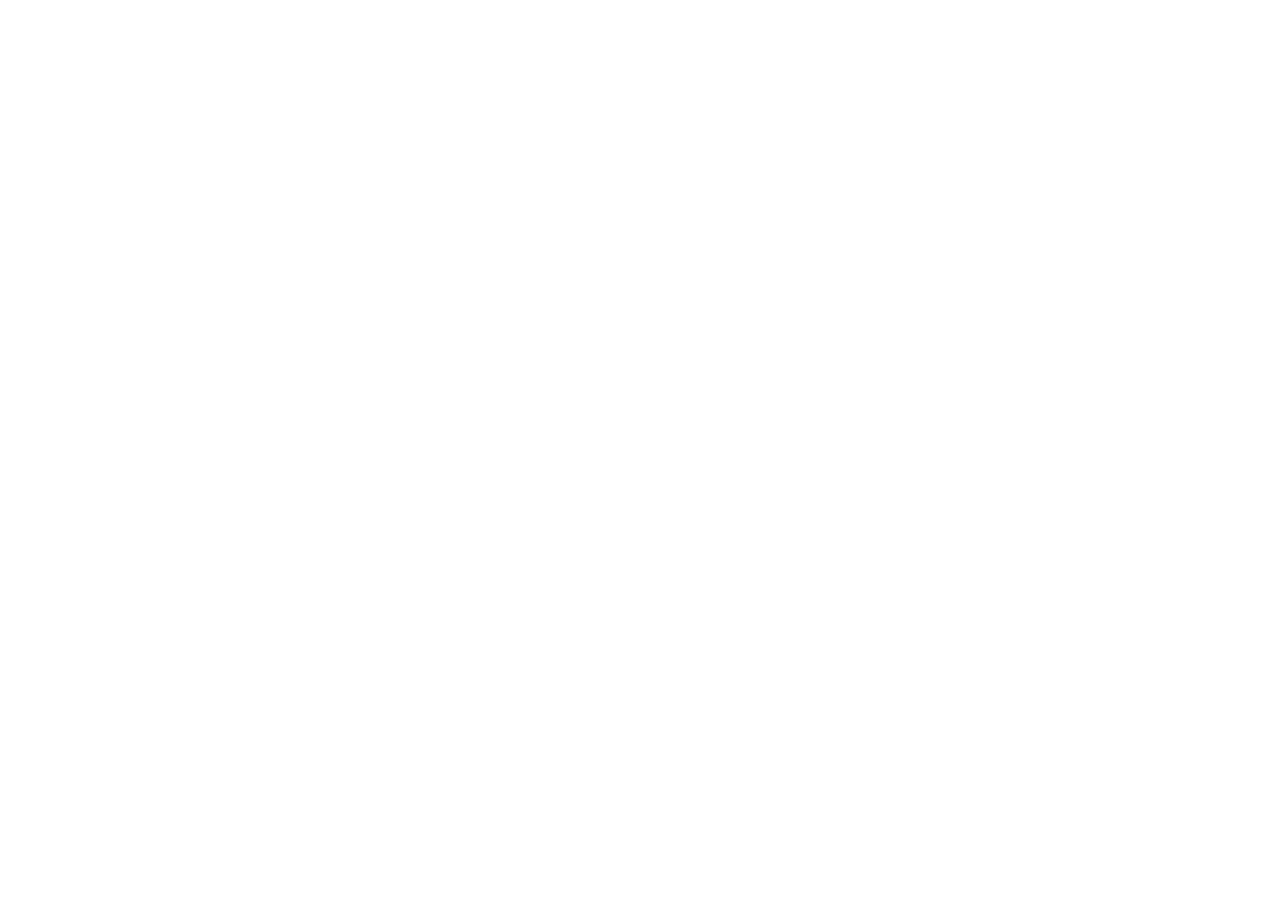
==== src/index.html @ 79560f9a "Initial commit" ====
<!DOCTYPE html>
<html lang="en">
  <head>
    <meta charset="UTF-8" />
    <!-- PON UN FAVICON!!! -->
    <link rel="icon" type="image/svg+xml" href="" />
    <meta name="viewport" content="width=device-width, initial-scale=1.0" />
    <!-- CAMBIA EL TITLE!!! -->
    <title>Cards</title>
  </head>
  <body>
   
    
    <script type="module" src="./js/index.js"></script>
  </body>
</html>
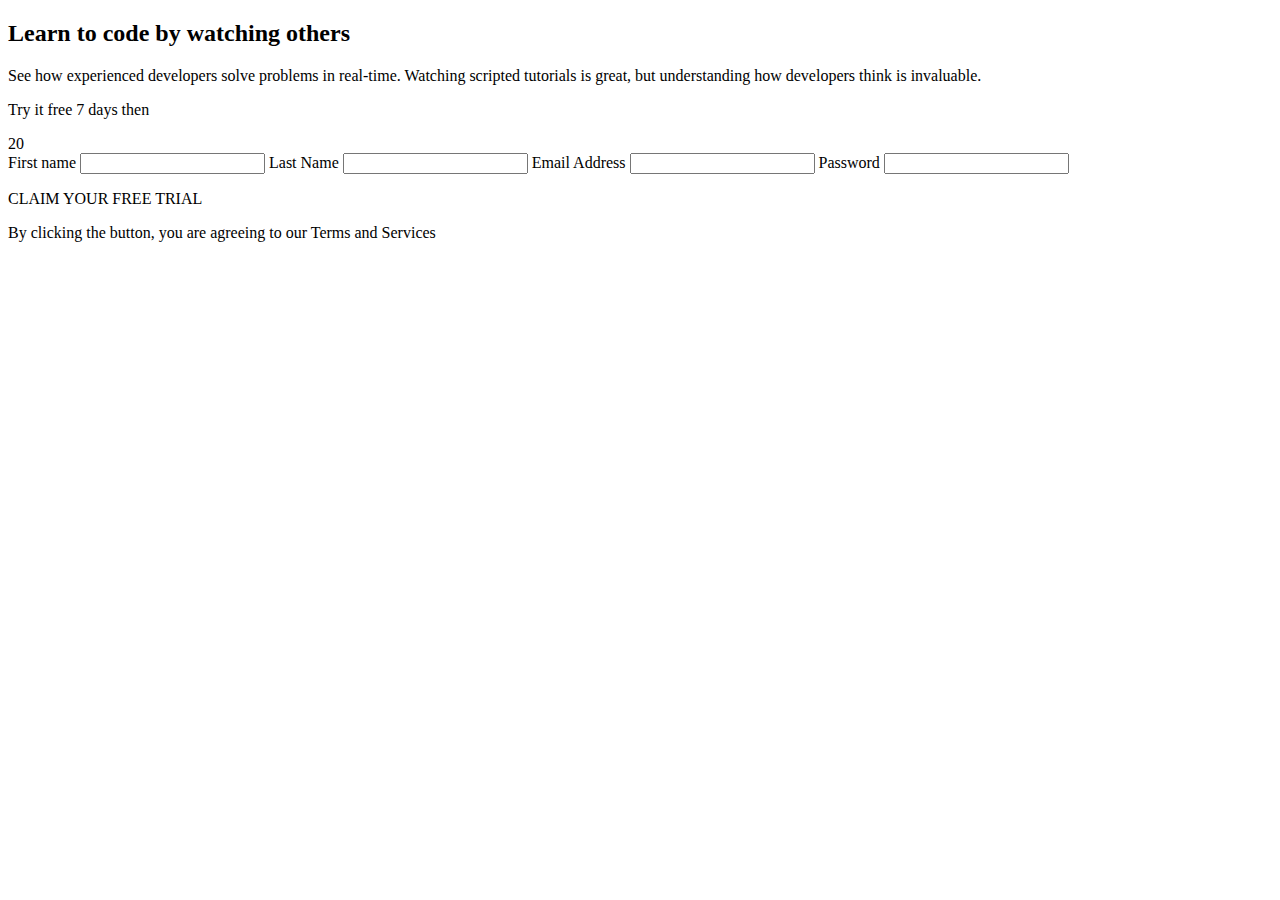
==== commit 09e32e92: "actualizado" ====
--- a/src/index.html
+++ b/src/index.html
@@ -1,16 +1,54 @@
 <!DOCTYPE html>
 <html lang="en">
-  <head>
-    <meta charset="UTF-8" />
-    <!-- PON UN FAVICON!!! -->
-    <link rel="icon" type="image/svg+xml" href="" />
-    <meta name="viewport" content="width=device-width, initial-scale=1.0" />
-    <!-- CAMBIA EL TITLE!!! -->
-    <title>Cards</title>
-  </head>
-  <body>
-   
-    
-    <script type="module" src="./js/index.js"></script>
-  </body>
-</html>
+
+<head>
+  <meta charset="UTF-8" />
+  <!-- PON UN FAVICON!!! -->
+  <link rel="icon" type="image/svg+xml" href="" />
+  <meta name="viewport" content="width=device-width, initial-scale=1.0" />
+  <link rel="preconnect" href="https://fonts.googleapis.com">
+  <link rel="preconnect" href="https://fonts.gstatic.com" crossorigin>
+  <link href="https://fonts.googleapis.com/css2?family=Poppins:wght@400;500;600;700&display=swap" rel="stylesheet">
+  <!-- CAMBIA EL TITLE!!! -->
+  <title>Intro Component with sing up form</title>
+</head>
+
+<body>
+  <main class="main">
+    <section class="info">
+      <h2 class="info__title">Learn to code by watching others</h2>
+      <p class="info__text">See how experienced developers solve problems in real-time. Watching scripted tutorials is
+        great,
+        but understanding how developers think is invaluable. </p>
+    </section>
+    <section class="buton-price">
+      <p class="buton-price__text">Try it free 7 days then </p>
+      <span class="buton-price__price" data-currency="$">20</span>
+    </section>
+    <section>
+      <form class="form">
+        <div class="form__field">
+          <label for="First name">First name</label>
+          <input type="name" id="name" name="name" />
+          <label for="Last Name">Last Name</label>
+          <input type="name" id="First name" name="First name" />
+          <label for="Email Address">Email Address</label>
+          <input type="email" id="First name" name="First name" />
+          <label for="Password">Password</label>
+          <input type="password" id="First name" name="First name" />
+          <div class="button-green">
+            <p class="button-green__text">CLAIM YOUR FREE TRIAL</p>
+          </div>
+          <ps>By clicking the button, you are agreeing to our Terms and Services</p>
+    </section>
+
+
+
+
+  </main>
+
+
+  <script type="module" src="./js/index.js"></script>
+</body>
+
+</html>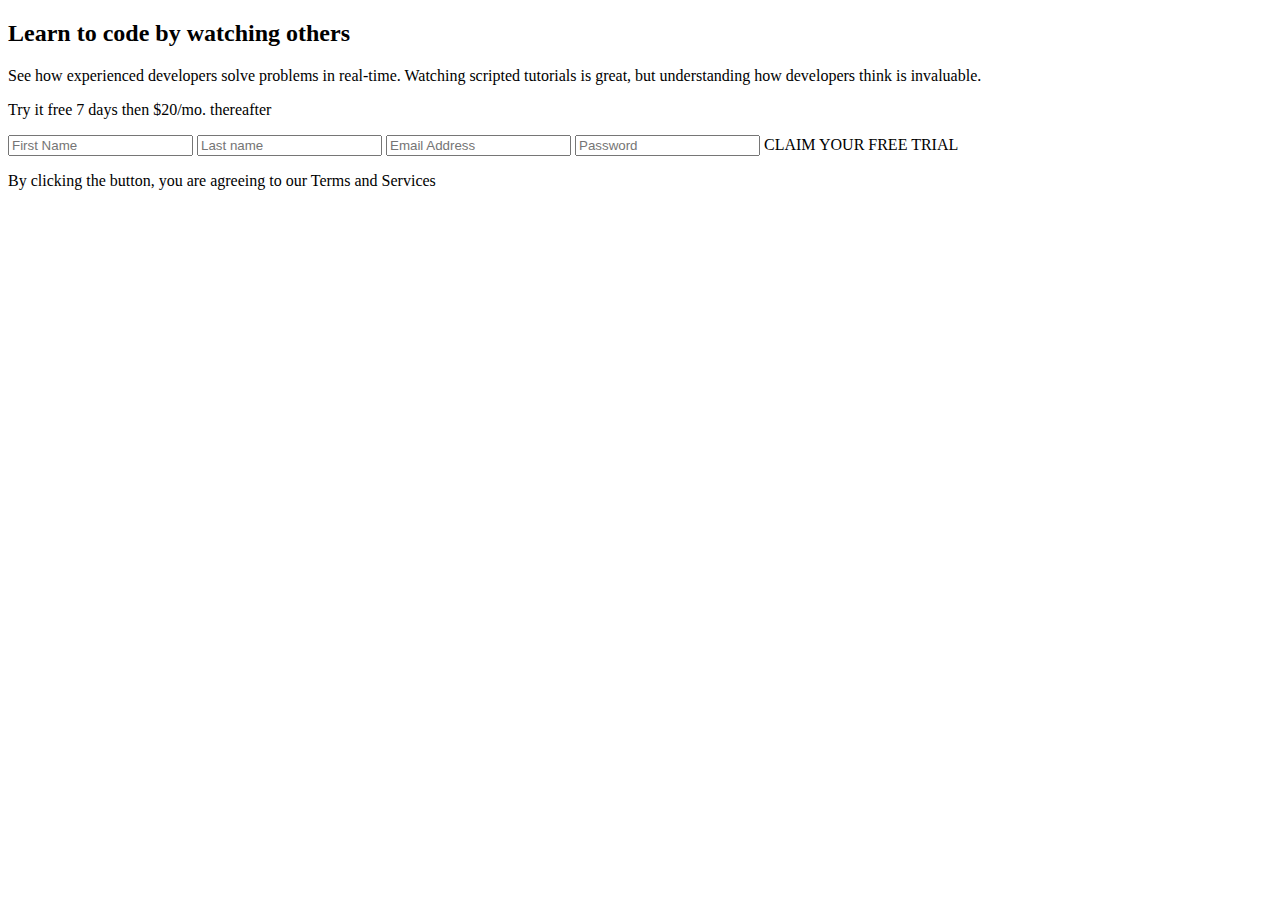
==== commit f5a0a860: "terminado" ====
--- a/src/index.html
+++ b/src/index.html
@@ -1,54 +1,76 @@
 <!DOCTYPE html>
 <html lang="en">
+  <head>
+    <meta charset="UTF-8" />
+    <link
+      rel="shortcut icon"
+      href="./assets/images/favicon-32x32.png"
+      type="image/png"
+    />
+    <link rel="icon" type="image/svg+xml" href="" />
+    <meta name="viewport" content="width=device-width, initial-scale=1.0" />
+    <link rel="preconnect" href="https://fonts.googleapis.com" />
+    <link rel="preconnect" href="https://fonts.gstatic.com" crossorigin />
+    <link
+      href="https://fonts.googleapis.com/css2?family=Poppins:wght@400;500;600;700&display=swap"
+      rel="stylesheet"
+    />
+    <!-- CAMBIA EL TITLE!!! -->
+    <title>Intro Component with sing up form</title>
+  </head>
 
-<head>
-  <meta charset="UTF-8" />
-  <!-- PON UN FAVICON!!! -->
-  <link rel="icon" type="image/svg+xml" href="" />
-  <meta name="viewport" content="width=device-width, initial-scale=1.0" />
-  <link rel="preconnect" href="https://fonts.googleapis.com">
-  <link rel="preconnect" href="https://fonts.gstatic.com" crossorigin>
-  <link href="https://fonts.googleapis.com/css2?family=Poppins:wght@400;500;600;700&display=swap" rel="stylesheet">
-  <!-- CAMBIA EL TITLE!!! -->
-  <title>Intro Component with sing up form</title>
-</head>
+  <body>
+    <main class="main">
+      <div class="info">
+        <h2 class="title title--infobig">Learn to code by watching others</h2>
+        <p class="text text--info">
+          See how experienced developers solve problems in real-time. Watching
+          scripted tutorials is great, but understanding how developers think is
+          invaluable.
+        </p>
+      </div>
 
-<body>
-  <main class="main">
-    <section class="info">
-      <h2 class="info__title">Learn to code by watching others</h2>
-      <p class="info__text">See how experienced developers solve problems in real-time. Watching scripted tutorials is
-        great,
-        but understanding how developers think is invaluable. </p>
-    </section>
-    <section class="buton-price">
-      <p class="buton-price__text">Try it free 7 days then </p>
-      <span class="buton-price__price" data-currency="$">20</span>
-    </section>
-    <section>
-      <form class="form">
-        <div class="form__field">
-          <label for="First name">First name</label>
-          <input type="name" id="name" name="name" />
-          <label for="Last Name">Last Name</label>
-          <input type="name" id="First name" name="First name" />
-          <label for="Email Address">Email Address</label>
-          <input type="email" id="First name" name="First name" />
-          <label for="Password">Password</label>
-          <input type="password" id="First name" name="First name" />
-          <div class="button-green">
-            <p class="button-green__text">CLAIM YOUR FREE TRIAL</p>
-          </div>
-          <ps>By clicking the button, you are agreeing to our Terms and Services</p>
-    </section>
+      <div>
+        <div class="cta">
+          <p class="text">
+            <span class="text--bold"> Try it free 7 days </span>then $20/mo.
+            thereafter
+          </p>
+        </div>
+        <form class="form">
+          <input type="name" id="name" name="name" placeholder="First Name" />
 
+          <input
+            type="last name"
+            id="last name"
+            name="last name"
+            placeholder="Last name"
+          />
 
+          <input
+            type="email"
+            id="email "
+            name="email"
+            placeholder="Email Address"
+          />
 
+          <input
+            type="password"
+            id="password"
+            name="password"
+            placeholder="Password"
+          />
+          <a class="button button-green"> CLAIM YOUR FREE TRIAL </a>
 
-  </main>
+          <p class="text--pink">
+            <span class="text--medium">
+              By clicking the button, you are agreeing to our </span
+            >Terms and Services
+          </p>
+        </form>
+      </div>
+    </main>
 
-
-  <script type="module" src="./js/index.js"></script>
-</body>
-
-</html>+    <script type="module" src="./js/index.js"></script>
+  </body>
+</html>
